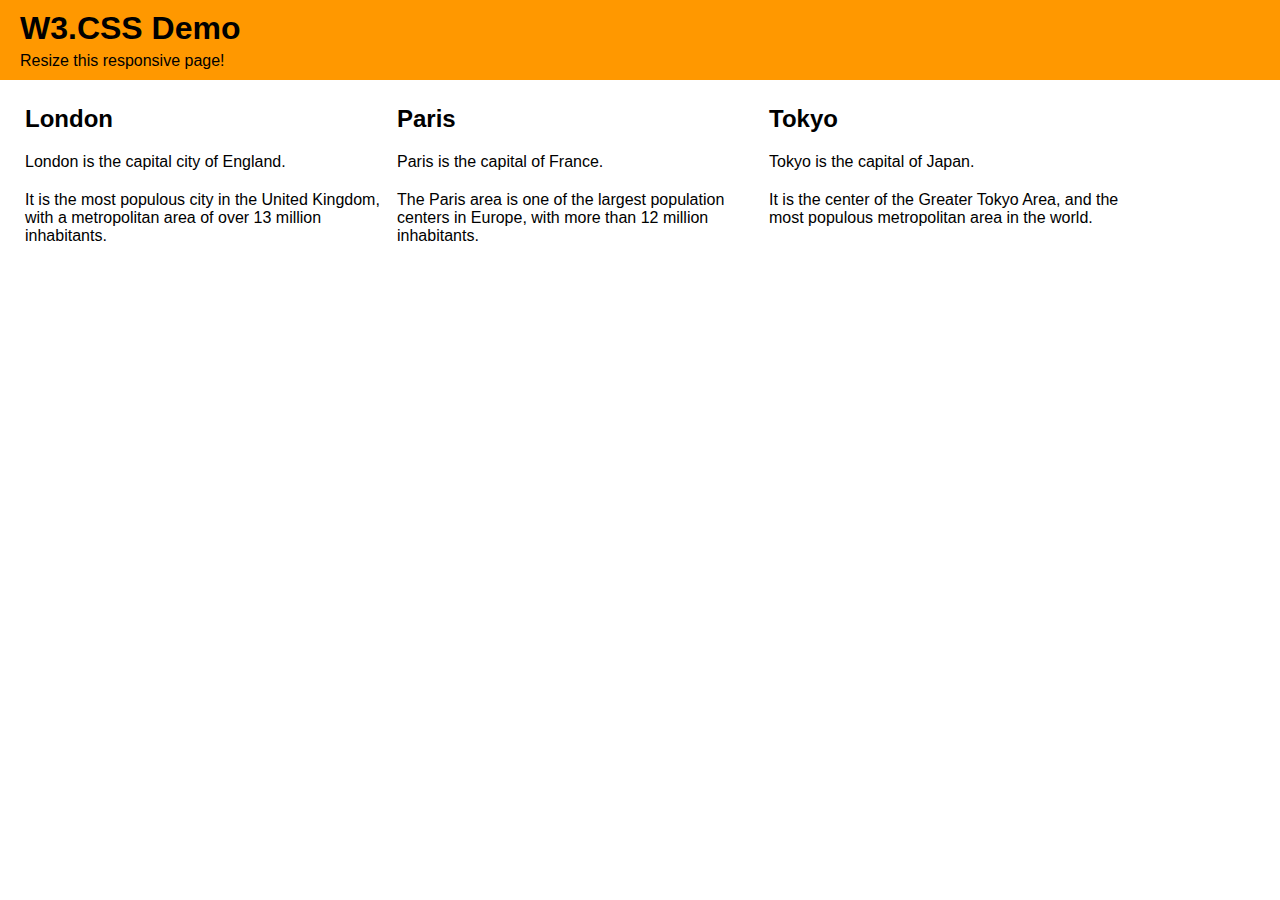
==== index.html @ 264ac230 "added homework8 files" ====
<!DOCTYPE html>
<html>
<head>
	<title>homework_8</title>
	<link rel="stylesheet" type="text/css" href="style.css">
	<meta name="viewport" content="width=device-width, initial-scale=1.0">
</head>
<body>
	<div class="wrapper">
		<div class="general">
			<h1>W3.CSS Demo</h1>
			<p>Resize this responsive page!</p>
		</div>
		<div class="cities">
			<div class="london block">
				<h2>London</h2>
				<p>London is the capital city of England.</p>
				<p>It is the most populous city in the United Kingdom, with a metropolitan area of over 13 million inhabitants.</p>
			</div>
			<div class="paris block">
				<h2>Paris</h2>
				<p>Paris is the capital of France.</p>
				<p>The Paris area is one of the largest population centers in Europe, with more than 12 million inhabitants.
				</p>
			</div>
			<div class="tokyo block">
				<h2>Tokyo</h2>
				<p>Tokyo is the capital of Japan.</p>
				<p>It is the center of the Greater Tokyo Area, and the most populous metropolitan area in the world.
				</p>
			</div>
		</div>
	</div>
</body>
</html>
---- style.css ----
*{
	margin: 0;
	padding: 0;
	box-sizing: border-box;
	font-family: sans-serif;
}
.general{
	background: #ff9800;
}
.london{
	float: left;
	
}
.paris{
	float: left;
}
.tokyo{
	float: left;
	
}
.block{
	width: 30%;
	padding: 5px;
}

.general{
	padding: 10px 20px;
}
.general p{
	padding-top: 5px;
}
.cities{
	margin: 20px 20px 0;

}
.cities p{
	margin-top: 20px;
}
.cities::after{
	content: "";
	display: block;
	clear: both;
}
@media screen and (max-width: 600px) {
	.block{
		width: 100%;

	}
}
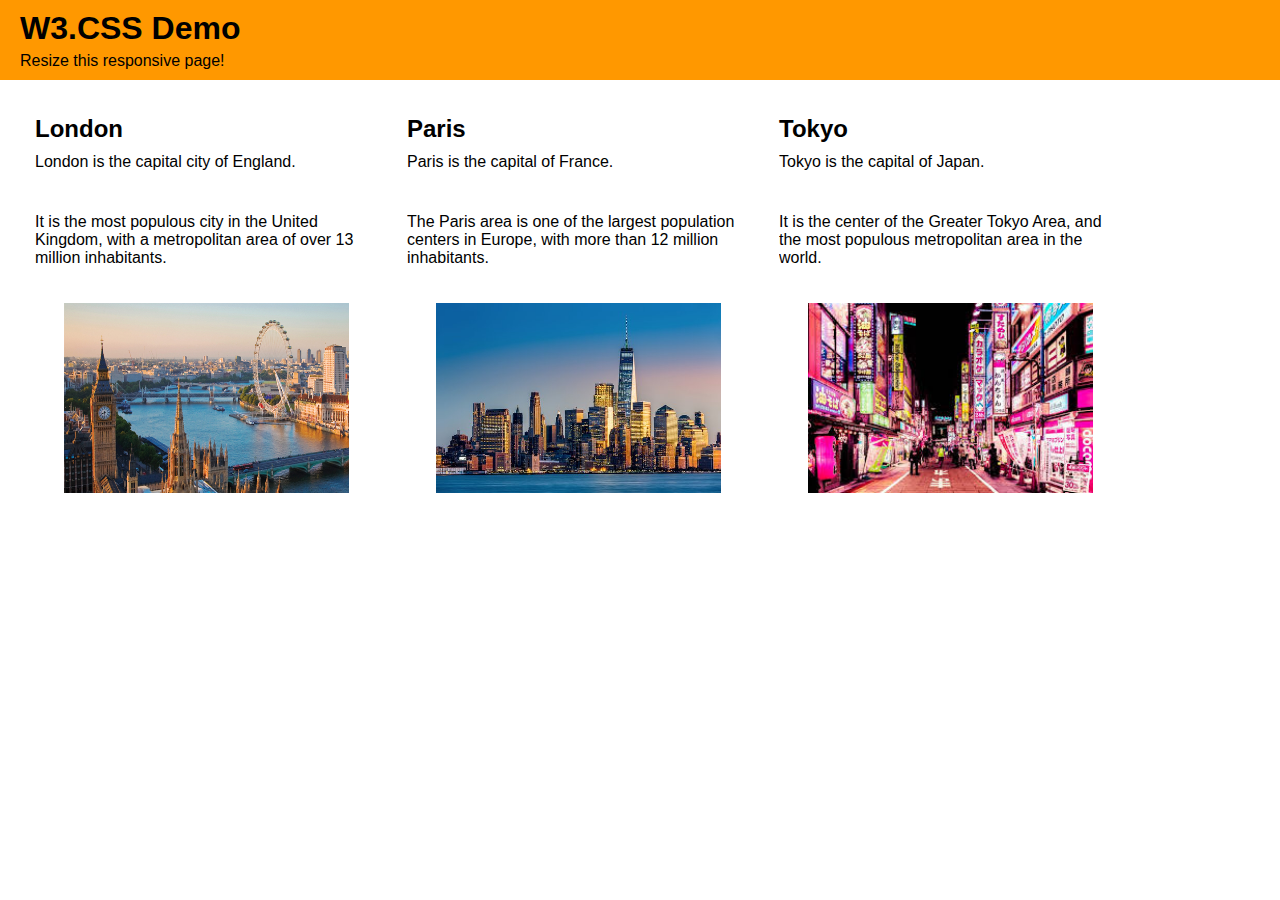
==== commit 6f100450: "adjustments to homework" ====
--- a/index.html
+++ b/index.html
@@ -14,20 +14,23 @@
 		<div class="cities">
 			<div class="london block">
 				<h2>London</h2>
-				<p>London is the capital city of England.</p>
-				<p>It is the most populous city in the United Kingdom, with a metropolitan area of over 13 million inhabitants.</p>
+				<p class="city-name">London is the capital city of England.</p>
+				<p class="description">It is the most populous city in the United Kingdom, with a metropolitan area of over 13 million inhabitants.</p>
+				<p class="ta-c"><img src="london.jpg" alt="london"></p>
 			</div>
 			<div class="paris block">
 				<h2>Paris</h2>
-				<p>Paris is the capital of France.</p>
-				<p>The Paris area is one of the largest population centers in Europe, with more than 12 million inhabitants.
+				<p class="city-name">Paris is the capital of France.</p>
+				<p class="description">The Paris area is one of the largest population centers in Europe, with more than 12 million inhabitants.
 				</p>
+				<p class="ta-c"><img src="ny.jpg" alt="paris"></p>
 			</div>
 			<div class="tokyo block">
 				<h2>Tokyo</h2>
-				<p>Tokyo is the capital of Japan.</p>
-				<p>It is the center of the Greater Tokyo Area, and the most populous metropolitan area in the world.
+				<p class="city-name">Tokyo is the capital of Japan.</p>
+				<p class="description">It is the center of the Greater Tokyo Area, and the most populous metropolitan area in the world.
 				</p>
+				<p class="ta-c"><img src="tokyo.jpg" alt="tokyo"></p>
 			</div>
 		</div>
 	</div>
--- a/style.css
+++ b/style.css
@@ -20,7 +20,8 @@
 }
 .block{
 	width: 30%;
-	padding: 5px;
+	padding: 15px;
+
 }
 
 .general{
@@ -33,17 +34,42 @@
 	margin: 20px 20px 0;
 
 }
+
 .cities p{
-	margin-top: 20px;
+	margin-top: 10px;
+	margin-bottom: 10px;
+}
+.description{
+	min-height: 80px;
+	overflow: hidden;	
+}
+img{
+	height: 190px;
+	width: 285px;
+}
+.ta-c{
+	text-align: center;
+}
+.city-name{
+		min-height: 50px;
 }
 .cities::after{
 	content: "";
 	display: block;
 	clear: both;
 }
+
 @media screen and (max-width: 600px) {
 	.block{
 		width: 100%;
 
 	}
+}
+@media screen and (max-width: 960px) {
+	.london, .paris{
+		width: 50%;
+	}
+	.tokyo{
+		width: 100%;
+	}
 }